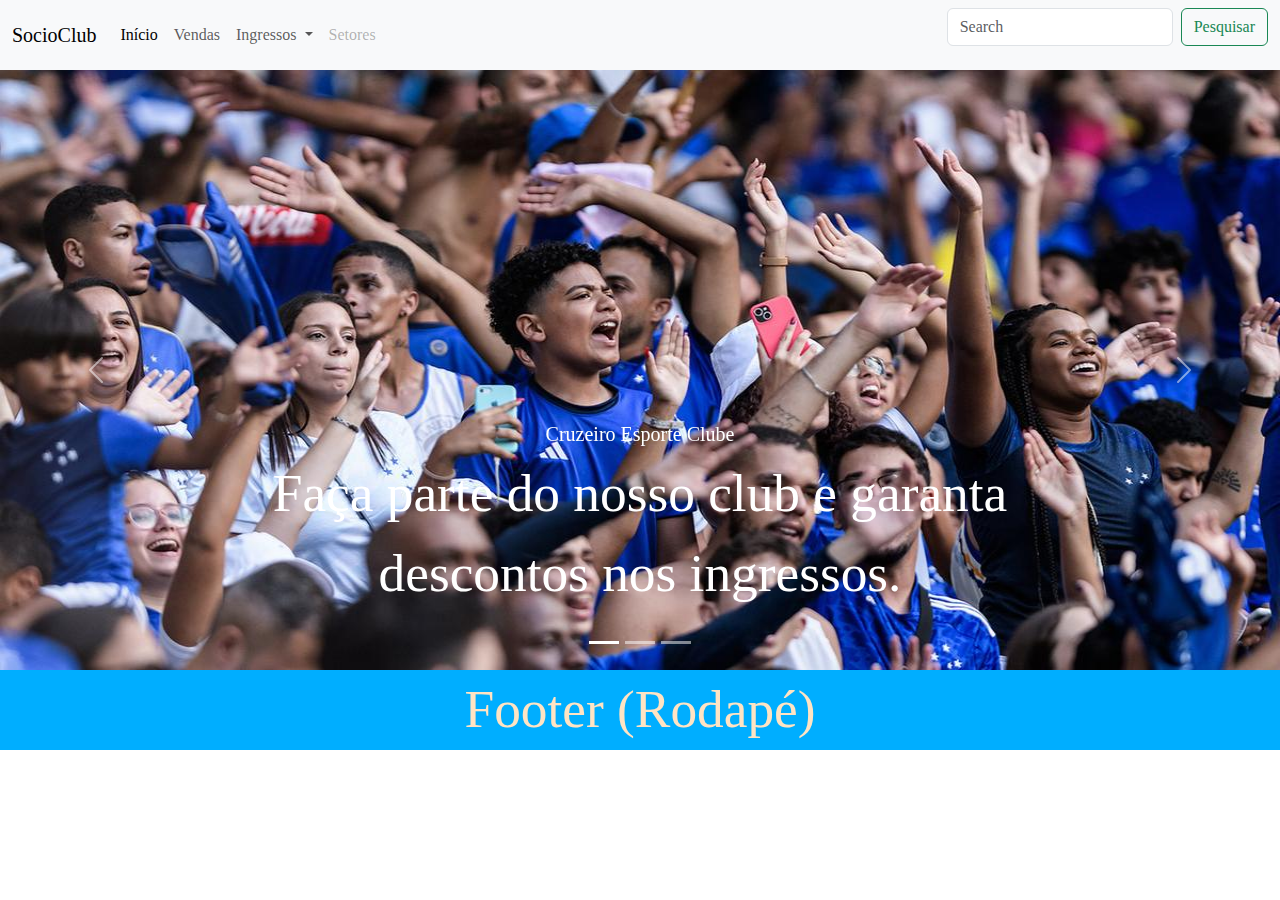
==== index.html @ 0db24628 "acrescentando dados no repositorio" ====
<!DOCTYPE html="pt-BR">
<html>
    <head>
        <meta charset="UTF-8">
        <title>Ingressos Cruzeiro</title>
        <link rel="stylesheet" href="styale.css">
        <link href="https://cdn.jsdelivr.net/npm/bootstrap@5.3.3/dist/css/bootstrap.min.css" rel="stylesheet" integrity="sha384-QWTKZyjpPEjISv5WaRU9OFeRpok6YctnYmDr5pNlyT2bRjXh0JMhjY6hW+ALEwIH" crossorigin="anonymous">
    </head>
    <body>
        <header>
          
                <nav class="navbar navbar-expand-lg bg-body-tertiary">
                    <div class="container-fluid">
                      <a class="navbar-brand" href="#">SocioClub</a>
                      <button class="navbar-toggler" type="button" data-bs-toggle="collapse" data-bs-target="#navbarSupportedContent" aria-controls="navbarSupportedContent" aria-expanded="false" aria-label="Toggle navigation">
                        <span class="navbar-toggler-icon"></span>
                      </button>
                      <div class="collapse navbar-collapse" id="navbarSupportedContent">
                        <ul class="navbar-nav me-auto mb-2 mb-lg-0">
                          <li class="nav-item">
                            <a class="nav-link active" aria-current="page" href="#">Início</a>
                          </li>
                          <li class="nav-item">
                            <a class="nav-link" href="#">Vendas</a>
                          </li>
                          <li class="nav-item dropdown">
                            <a class="nav-link dropdown-toggle" href="#" role="button" data-bs-toggle="dropdown" aria-expanded="false">
                              Ingressos
                            </a>
                            <ul class="dropdown-menu">
                              <li><a class="dropdown-item" href="#">Inteira</a></li>
                              <li><a class="dropdown-item" href="#">Meia</a></li>
                              <li><hr class="dropdown-divider"></li>
                              <li><a class="dropdown-item" href="#">Mostrar todas opçoes</a></li>
                            </ul>
                          </li>
                          <li class="nav-item">
                            <a class="nav-link disabled" aria-disabled="true">Setores</a>
                          </li>
                        </ul>
                        <form class="d-flex" role="search">
                          <input class="form-control me-2" type="search" placeholder="Search" aria-label="Search">
                          <button class="btn btn-outline-success" type="submit">Pesquisar</button>
                        </form>
                      </div>
                    </div>
                  </nav>
             
        </header>
        <main>
            <div id="carouselExampleCaptions" class="carousel slide">
                <div class="carousel-indicators">
                  <button type="button" data-bs-target="#carouselExampleCaptions" data-bs-slide-to="0" class="active" aria-current="true" aria-label="Slide 1"></button>
                  <button type="button" data-bs-target="#carouselExampleCaptions" data-bs-slide-to="1" aria-label="Slide 2"></button>
                  <button type="button" data-bs-target="#carouselExampleCaptions" data-bs-slide-to="2" aria-label="Slide 3"></button>
                </div>
                <div class="carousel-inner">
                  <div class="carousel-item active">
                    <img src="img/image.jpg" class="d-block w-100" alt="...">
                    <div class="carousel-caption d-none d-md-block">
                      <h5>Cruzeiro Esporte Clube</h5>
                      <p>Faça parte do nosso club e garanta descontos nos ingressos.</p>
                    </div>
                  </div>
                  <div class="carousel-item">
                    <img src="img/cruzeiro-torcida1.jpg" class="d-block w-100" alt="...">
                    <div class="carousel-caption d-none d-md-block">
                      <h5>Cruzeiro Esporte Clube</h5>
                      <p>Faça parte do nosso club e garanta descontos nos ingressos.</p>
                    </div>
                  </div>
                  <div class="carousel-item">
                    <img src="img/44794236164_46a44931da_h.jpg" class="d-block w-100" alt="...">
                    <div class="carousel-caption d-none d-md-block">
                      <h5>Cruzeiro Esporte Clube</h5>
                      <p>Faça parte do nosso club e garanta descontos nos ingressos.</p>
                    </div>
                  </div>
                </div>
                <button class="carousel-control-prev" type="button" data-bs-target="#carouselExampleCaptions" data-bs-slide="prev">
                  <span class="carousel-control-prev-icon" aria-hidden="true"></span>
                  <span class="visually-hidden">Previous</span>
                </button>
                <button class="carousel-control-next" type="button" data-bs-target="#carouselExampleCaptions" data-bs-slide="next">
                  <span class="carousel-control-next-icon" aria-hidden="true"></span>
                  <span class="visually-hidden">Next</span>
                </button>
              </div>
        </main>
        <footer>Footer (Rodapé)</footer>
        <script src="https://cdn.jsdelivr.net/npm/bootstrap@5.3.3/dist/js/bootstrap.bundle.min.js" integrity="sha384-YvpcrYf0tY3lHB60NNkmXc5s9fDVZLESaAA55NDzOxhy9GkcIdslK1eN7N6jIeHz" crossorigin="anonymous"></script>
    </body>
</html>
---- styale.css ----
header {
    background-color:blue;
    color:white;
    text-align: center;
    font-family: 'Lucida Sans', 'Lucida Sans Regular', 'Lucida Grande'
}

main {
    background-color:white;
    color:blue;
    text-align: center;
    font-size: 40pt;
    font-family: 'Lucida Sans', 'Lucida Sans Regular', 'Lucida Grande'
}

footer {
    background-color:#00aeff;
    color:bisque;
    text-align: center;
    font-size: 40pt;
    font-family: 'Lucida Sans', 'Lucida Sans Regular', 'Lucida Grande'
}

img{
    width: 1200px;
    height: 600px ;
}

img{
    width: 1200px;
    height: 600px ;
}

img{
    width: 1200px;
    height: 600px ;
}
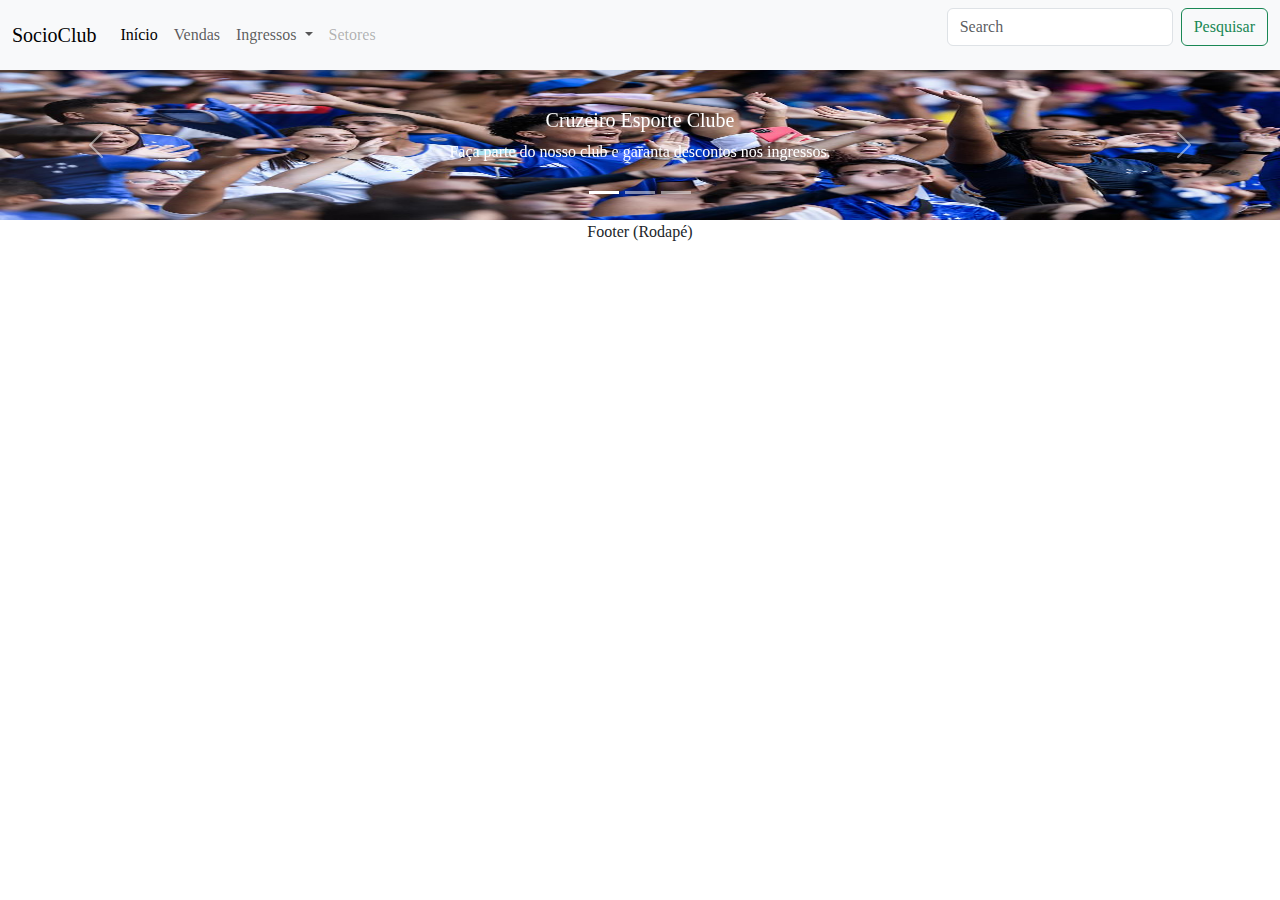
==== commit 0a46ba7a: "adicionando dados no repositorio" ====
--- a/index.html
+++ b/index.html
@@ -72,7 +72,7 @@
                   <div class="carousel-item">
                     <img src="img/44794236164_46a44931da_h.jpg" class="d-block w-100" alt="...">
                     <div class="carousel-caption d-none d-md-block">
-                      <h5>Cruzeiro Esporte Clube</h5>
+                      <h5>Cruzeiro Esporte Clubec</h5>
                       <p>Faça parte do nosso club e garanta descontos nos ingressos.</p>
                     </div>
                   </div>
--- a/styale.css
+++ b/styale.css
@@ -8,16 +8,13 @@
 main {
     background-color:white;
     color:blue;
-    text-align: center;
-    font-size: 40pt;
     font-family: 'Lucida Sans', 'Lucida Sans Regular', 'Lucida Grande'
 }
 
 footer {
-    background-color:#00aeff;
-    color:bisque;
+   
     text-align: center;
-    font-size: 40pt;
+    
     font-family: 'Lucida Sans', 'Lucida Sans Regular', 'Lucida Grande'
 }
 
@@ -36,4 +33,8 @@
     height: 600px ;
 }
 
+img{
+    width: 150px;
+    height: 150px;
+}
 
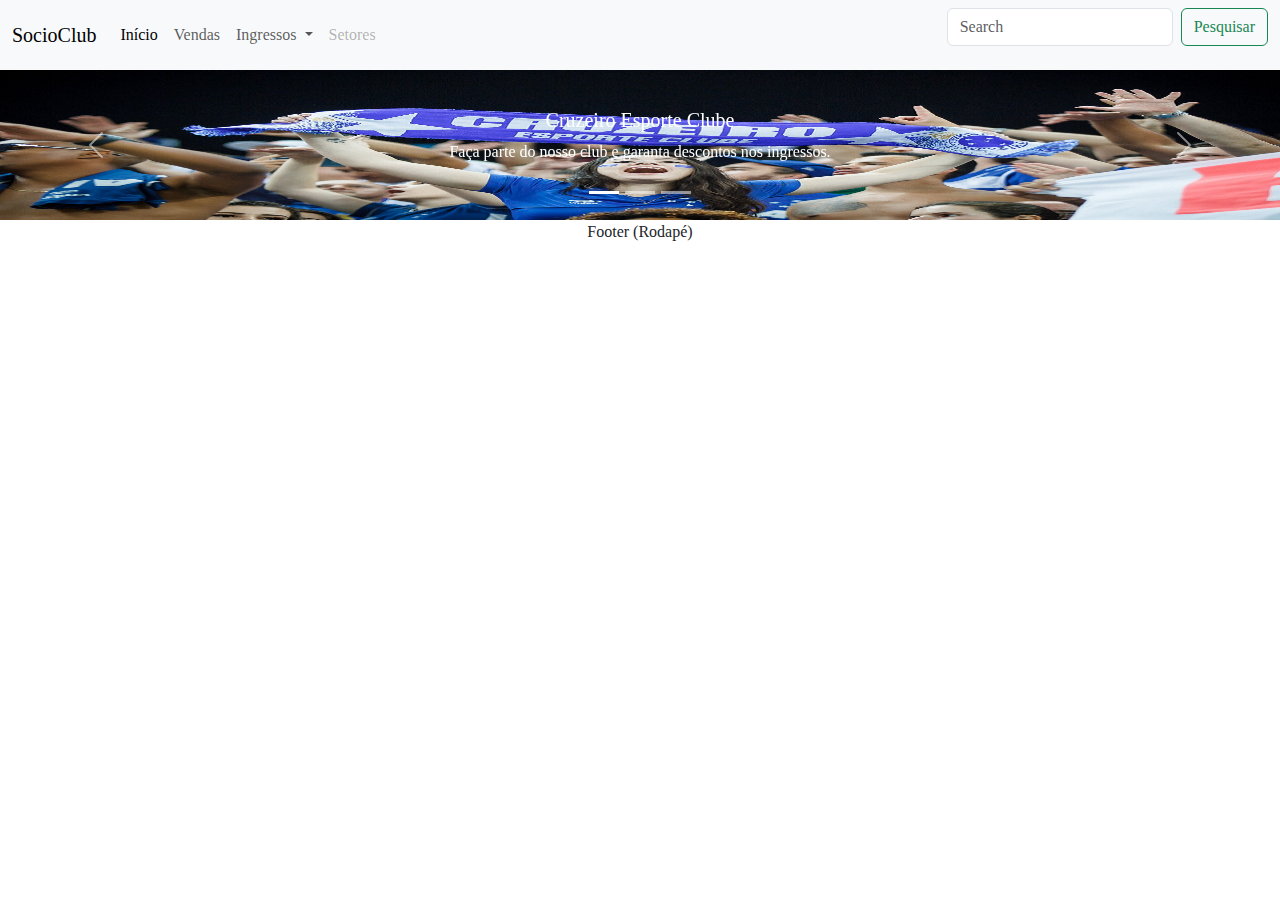
==== commit 3ed72745: "alterando codigo" ====
--- a/index.html
+++ b/index.html
@@ -56,6 +56,13 @@
                 </div>
                 <div class="carousel-inner">
                   <div class="carousel-item active">
+                    <img src="img/44794236164_46a44931da_h.jpg" class="d-block w-100" alt="...">
+                    <div class="carousel-caption d-none d-md-block">
+                      <h5>Cruzeiro Esporte Clube</h5>
+                      <p>Faça parte do nosso club e garanta descontos nos ingressos.</p>
+                    </div>
+                  </div>
+                  <div class="carousel-item">
                     <img src="img/image.jpg" class="d-block w-100" alt="...">
                     <div class="carousel-caption d-none d-md-block">
                       <h5>Cruzeiro Esporte Clube</h5>
@@ -63,14 +70,7 @@
                     </div>
                   </div>
                   <div class="carousel-item">
-                    <img src="img/cruzeiro-torcida1.jpg" class="d-block w-100" alt="...">
-                    <div class="carousel-caption d-none d-md-block">
-                      <h5>Cruzeiro Esporte Clube</h5>
-                      <p>Faça parte do nosso club e garanta descontos nos ingressos.</p>
-                    </div>
-                  </div>
-                  <div class="carousel-item">
-                    <img src="img/44794236164_46a44931da_h.jpg" class="d-block w-100" alt="...">
+                    <img src="img/TORCIDA-CRUZEIRO-QUEBRA-RECORDE-MINEIRAO.jpg" class="d-block w-100" alt="...">
                     <div class="carousel-caption d-none d-md-block">
                       <h5>Cruzeiro Esporte Clubec</h5>
                       <p>Faça parte do nosso club e garanta descontos nos ingressos.</p>
